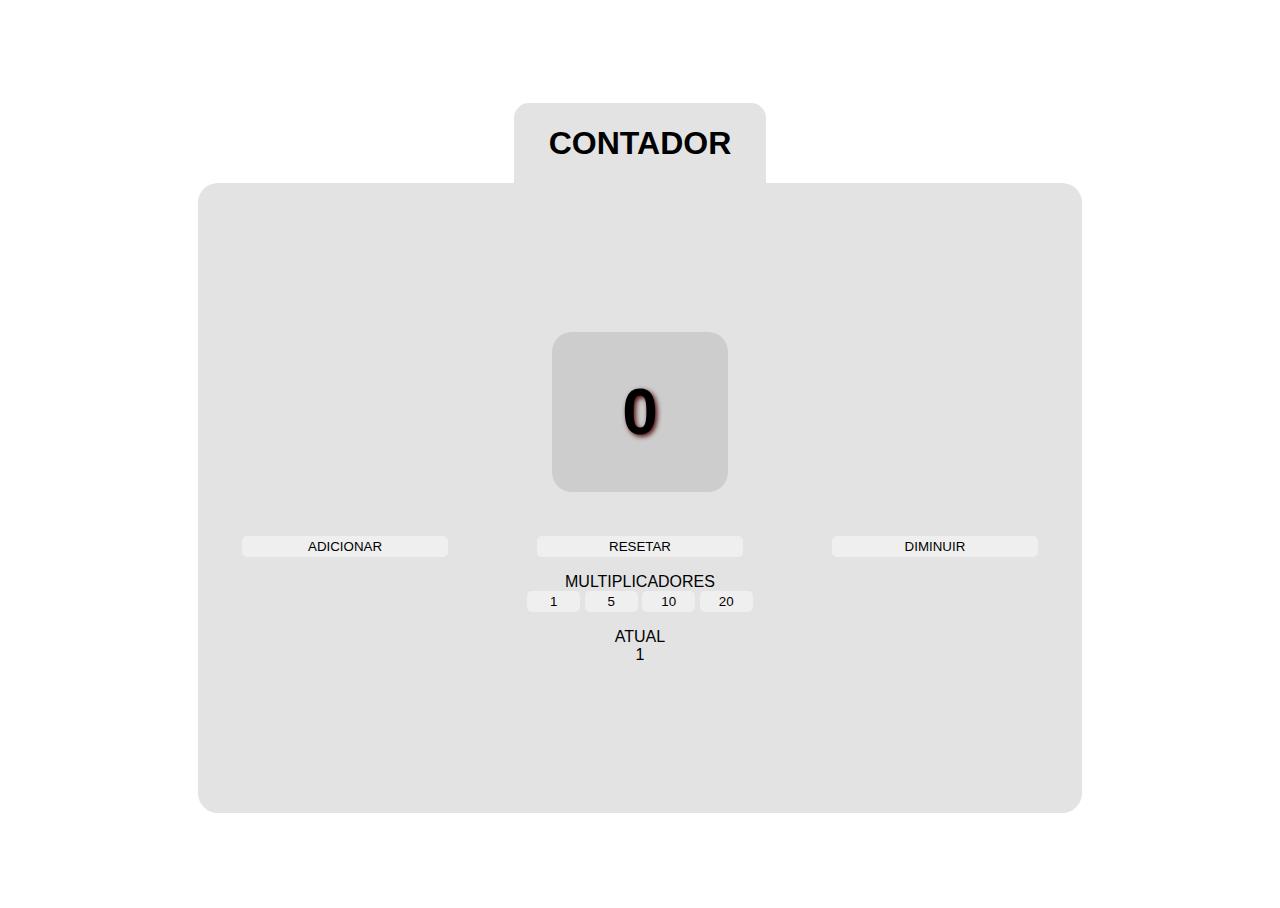
==== contador/index.html @ 6bfc88ec "JS, HTML and CSS files were made and have been fineshed" ====
<!DOCTYPE html>
<head>
    <meta charset="UTF-8">
    <meta http-equiv="X-UA-Compatible" content="IE=edge">
    <meta name="viewport" content="width=device-width, initial-scale=1.0">
    <title>Projeto | Contador</title>
    <link rel="stylesheet" href="index.css">
    <script defer src="./script.js"></script>
</head>
<body>
    <div id="header">
        <div>
            <H1> CONTADOR</H1>
        </div>
    </div>
    <div id="main">
        <span id="contador">
            <h1 id="valor">VALUE</h1>
        </span>
        <div id="buttons">
            <button id="adicionar">ADICIONAR</button>
            <button id="resetar">RESETAR</button>
            <button id="diminuir">DIMINUIR</button>
        </div>
        <div id="multiplicadores">
            <p>MULTIPLICADORES</p>
            <button id="multi1">1</button> 
            <button id="multi5">5</button> 
            <button id="multi10">10</button>
            <button id="multi20">20</button>
            <p>ATUAL</p>
            <p id="multiatual"></p>
        </div>
    </div>
</body>
</html>
---- contador/index.css ----
html{
    height: 100%;
}

*{
    font-family:Arial, Helvetica, sans-serif;
}

body{
    height: 100%;
    display: flex;
    flex-direction: column;
    align-items: center;
    justify-content: center;
}

#header{
    display: flex;
    justify-content: center;
    width: 20%;
    background-color: rgb(227, 227, 227);
    border-top-left-radius: 15px;
    border-top-right-radius: 15px;
}

#main{
    height: 70%;
    width: 70%;
    display: flex;
    flex-direction: column;
    justify-content: center;
    align-items: center;
    background-color: rgb(227, 227, 227);
    border-radius: 20px;
}

#buttons{
    width: 100%;
    text-align: center;
    display: flex;
    justify-content: space-between;

}

#contador{
    margin-bottom: 5%;
    font-size: 400%;
    background-color: rgb(205, 205, 205);
    text-align: center;
    width: auto;
    min-width: 20%;
    border-radius: 20px;
    font-size: 400%;
}

#valor{
    font-size: 100%;
    text-shadow: 2px 2px 5px rgb(77, 3, 3);
}

#buttons button{
    width: 20%;
    border-style:solid;
    border-radius: 5px;
    width: 30%;
    border-color: #f6f6f600;
    margin-left: 5%;
    margin-right: 5%;
}

#buttons button:hover{
    border-color: rgba(106, 106, 106, 0);
    box-shadow: 0 12px 16px 0 rgba(0,0,0,0.24), 0 17px 50px 0 rgba(0,0,0,0.19);
}

#multiplicadores{
    width: 30%;
    text-align: center;
}

#multiplicadores button{
    width: 20%;
    border-style:solid;
    border-radius: 5px;
    border-color: #f6f6f600;
}

#multiplicadores button:hover{
    border-color: rgba(106, 106, 106, 0);
    box-shadow: 0 12px 16px 0 rgba(0,0,0,0.24), 0 17px 50px 0 rgba(0,0,0,0.19);
}

#multiplicadores p{
    margin-bottom: 0;
}

#multiatual{
    padding: 0;
    margin: 0;
}
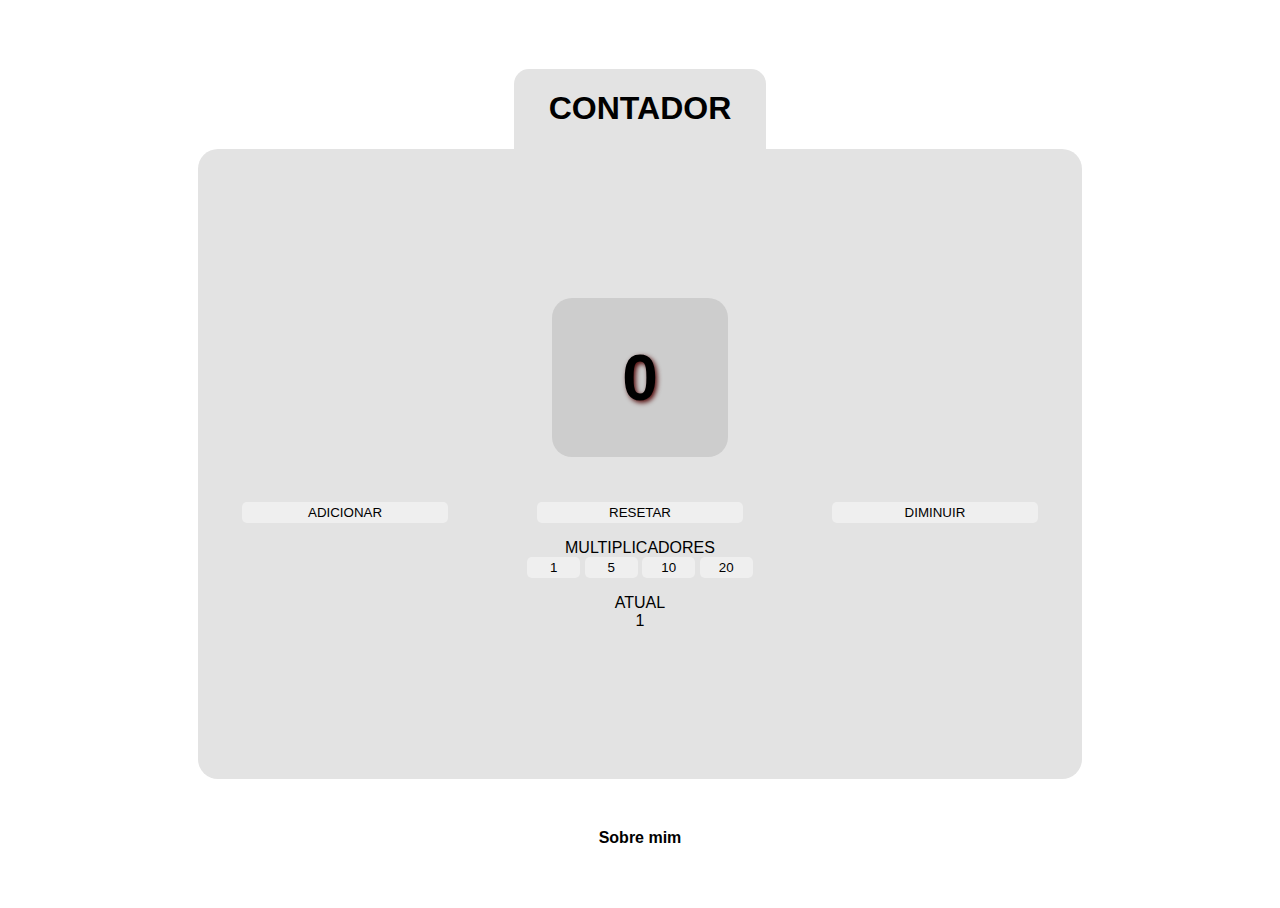
==== commit c214ff87: "Added an link for an aboutMe page, also made the aboutMe html and css with a personal image and my g" ====
--- a/contador/index.html
+++ b/contador/index.html
@@ -3,9 +3,10 @@
     <meta charset="UTF-8">
     <meta http-equiv="X-UA-Compatible" content="IE=edge">
     <meta name="viewport" content="width=device-width, initial-scale=1.0">
-    <title>Projeto | Contador</title>
     <link rel="stylesheet" href="index.css">
     <script defer src="./script.js"></script>
+    <link rel="icon" href="../img/ico.png">
+    <title>Projeto | Contador</title>
 </head>
 <body>
     <div id="header">
@@ -32,5 +33,10 @@
             <p id="multiatual"></p>
         </div>
     </div>
+    <div id="about">
+        <footer>
+            <a href="./aboutMe/aboutMe.html">Sobre mim</a>
+        </footer>
+    </div>
 </body>
 </html>--- a/contador/index.css
+++ b/contador/index.css
@@ -63,13 +63,14 @@
     border-style:solid;
     border-radius: 5px;
     width: 30%;
-    border-color: #f6f6f600;
+    border-color: #00000000;
     margin-left: 5%;
     margin-right: 5%;
 }
 
 #buttons button:hover{
     border-color: rgba(106, 106, 106, 0);
+    cursor: pointer;
     box-shadow: 0 12px 16px 0 rgba(0,0,0,0.24), 0 17px 50px 0 rgba(0,0,0,0.19);
 }
 
@@ -87,6 +88,7 @@
 
 #multiplicadores button:hover{
     border-color: rgba(106, 106, 106, 0);
+    cursor: pointer;
     box-shadow: 0 12px 16px 0 rgba(0,0,0,0.24), 0 17px 50px 0 rgba(0,0,0,0.19);
 }
 
@@ -97,4 +99,17 @@
 #multiatual{
     padding: 0;
     margin: 0;
-}+}
+
+#about{
+    width: 100%;
+    text-align: center;
+    margin-top: 4%;
+}
+
+#about a{
+    text-align: end;
+    text-decoration:none;
+    color: black;
+    font-weight: bold;
+}
